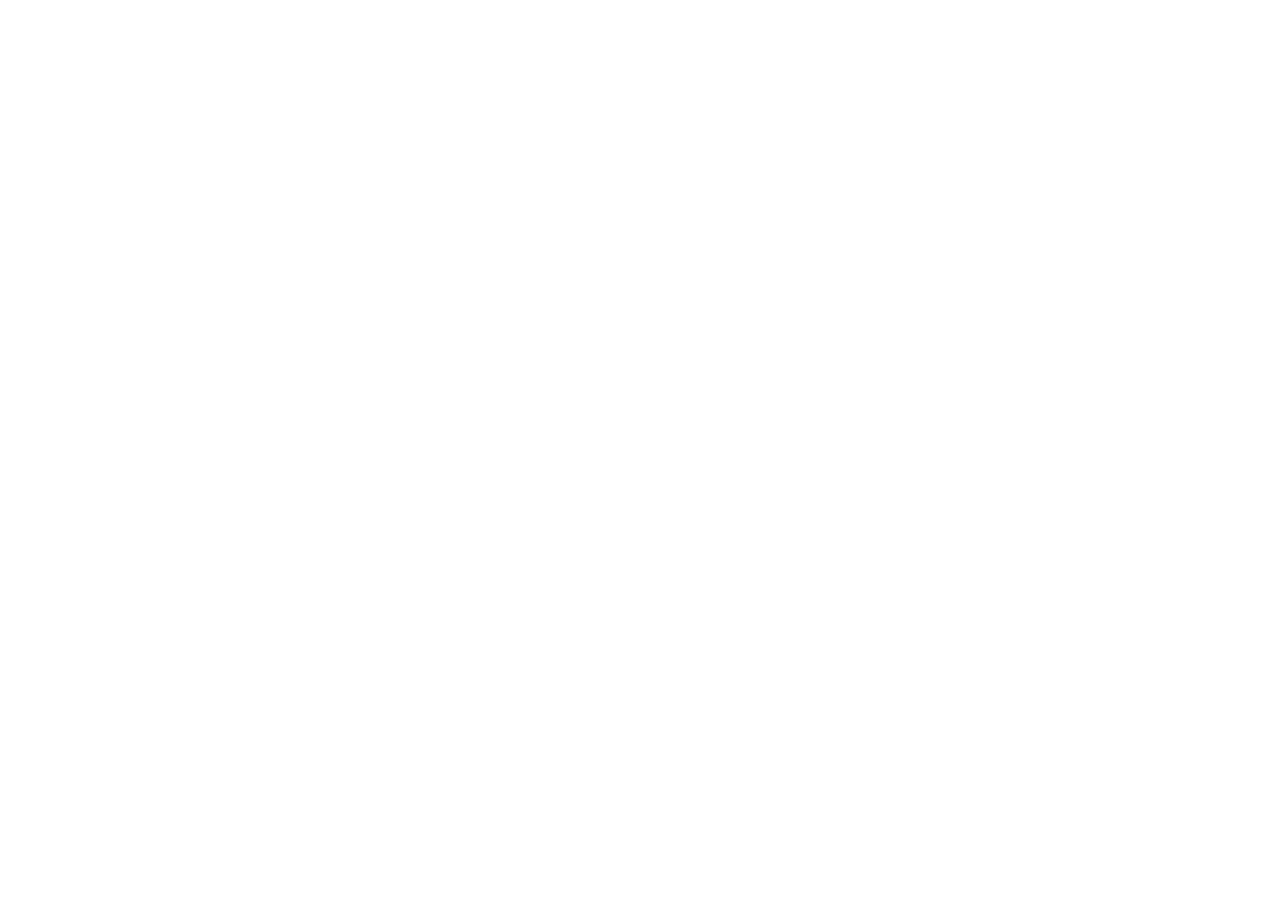
==== index.html @ 4fd86411 "Update index.html" ====
<!DOCTYPE html>
<head>
  <meta charset="pt-br">
  <title>Barbearia alura</title>
  <link rel="stylesheet"href="style.css">
  <style>
    p {
      "text-aling:center"
    }
</head>
<body>
    <img id="banner" src="banner.jpg">
    <div class="principal">
    <h1">Sobre alura</h1>

    <p style="">Localizada no coração da cidade a <strong>Barbearia Alura</strong> traz para o mercado o que há de melhor para o seu cabelo e barba. 

    Fundada em 2019, a Barbearia Alura já é destaque na cidade e conquista novos clientes a cada dia.</p>

    <p id="missao";><em>Nossa missão é: <strong>"Proporcionar auto-estima e qualidade de vida aos clientes"</strong>.</em></p>

    <p style="">Oferecemos profissionais experientes e antenados às mudanças no mundo da moda.

     O atendimento possui padrão de excelência e agilidade, garantindo qualidade e satisfação dos nossos clientes.</p>
    </div>
    <div cass="Benefícios">
    <h2>Benefícios</h2>

    <ul>
        <li class="itens">Atendimento aos clientes </li>
        <li class="itens">Espaço diferenciado</li>
        <li class="itens">Localização</li> 
        <li class="itens">Profissionais qualificados</li>
     </ul>
<img src="benefícios.jpg" class="imagemBenefícios">
    </div>
</body>
    
 

</html>
---- style.css ----
body{

}

#banner {

}
. principal {
background:#CCCCCC
}
h1{
text-aling:center
}
p {
      text-aling:center;
    }
#missao {
 "font-size: 2 px
}
em strong {
color:red;
}
.itens
{
 font-style: italic
   }
. Benefícios {
background:FFFFFF;
}
h2{
text-align:center;
}
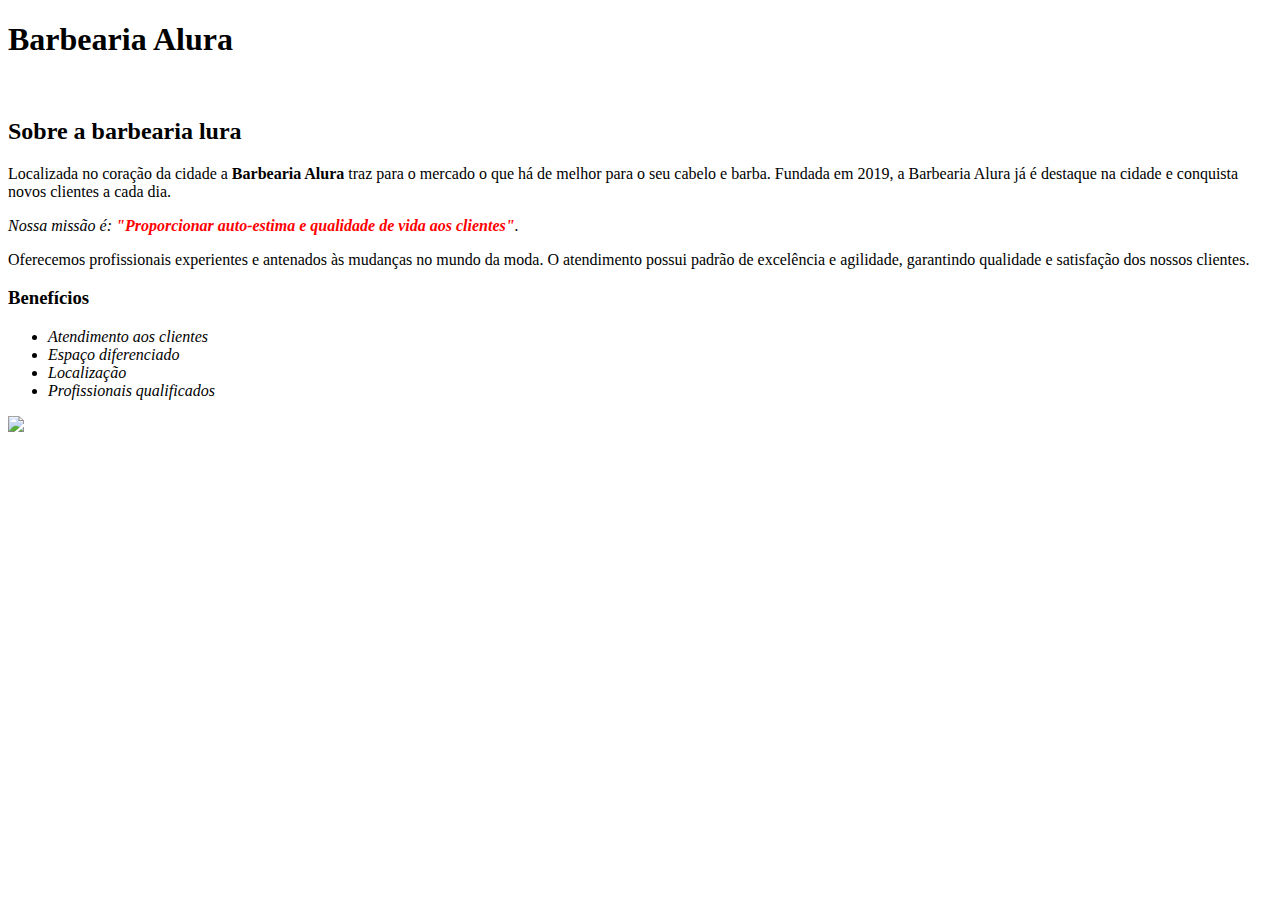
==== commit 5afc7779: "Update index.html" ====
--- a/index.html
+++ b/index.html
@@ -1,41 +1,37 @@
 <!DOCTYPE html>
+<html lang="pt-br">
 <head>
-  <meta charset="pt-br">
+  <meta charset="UTF-8">
   <title>Barbearia alura</title>
   <link rel="stylesheet"href="style.css">
-  <style>
-    p {
-      "text-aling:center"
-    }
-</head>
-<body>
-    <img id="banner" src="banner.jpg">
+ </head>
+   <body>
+  <header>
+    <h1 class="titulo-principal">Barbearia Alura</h1>
+    </header>
+    <img id="banner"https://images.app.goo.gl/rag47SuGybC3MK4X8">
     <div class="principal">
-    <h1">Sobre alura</h1>
+    <h2 cass="titulo-centralizado">Sobre a barbearia lura</h2>
 
-    <p style="">Localizada no coração da cidade a <strong>Barbearia Alura</strong> traz para o mercado o que há de melhor para o seu cabelo e barba. 
+    <p>Localizada no coração da cidade a <strong>Barbearia Alura</strong> traz para o mercado o que há de melhor para o seu cabelo e barba. 
 
     Fundada em 2019, a Barbearia Alura já é destaque na cidade e conquista novos clientes a cada dia.</p>
 
     <p id="missao";><em>Nossa missão é: <strong>"Proporcionar auto-estima e qualidade de vida aos clientes"</strong>.</em></p>
 
-    <p style="">Oferecemos profissionais experientes e antenados às mudanças no mundo da moda.
+    <p>Oferecemos profissionais experientes e antenados às mudanças no mundo da moda.
 
      O atendimento possui padrão de excelência e agilidade, garantindo qualidade e satisfação dos nossos clientes.</p>
     </div>
     <div cass="Benefícios">
-    <h2>Benefícios</h2>
-
+    <h3 class="titulo-centralizado">Benefícios</h3>
     <ul>
         <li class="itens">Atendimento aos clientes </li>
         <li class="itens">Espaço diferenciado</li>
         <li class="itens">Localização</li> 
         <li class="itens">Profissionais qualificados</li>
      </ul>
-<img src="benefícios.jpg" class="imagemBenefícios">
+<img src="https://images.app.goo.gl/RecegYPV4s2CHqFeA" class="imagemBenefícios">
     </div>
 </body>
-    
- 
-
 </html>
--- a/style.css
+++ b/style.css
@@ -3,12 +3,16 @@
 }
 
 #banner {
-
+https://images.app.goo.gl/rag47SuGybC3MK4X8
 }
 . principal {
 background:#CCCCCC
+ pading:30px;
+ .titulo-principal{
+  pading-left:20px;
+ }
 }
-h1{
+.titulo centralizado{
 text-aling:center
 }
 p {
@@ -26,7 +30,17 @@
    }
 . Benefícios {
 background:FFFFFF;
+ pading:20px;
 }
-h2{
+
+
+ display:inline-block;
+ vertical-align:top;
+ widty:20%;
+ margin-right:15%;
+ }
 text-align:center;
 }
+.imagembenefícios {
+width: 50%;
+} 
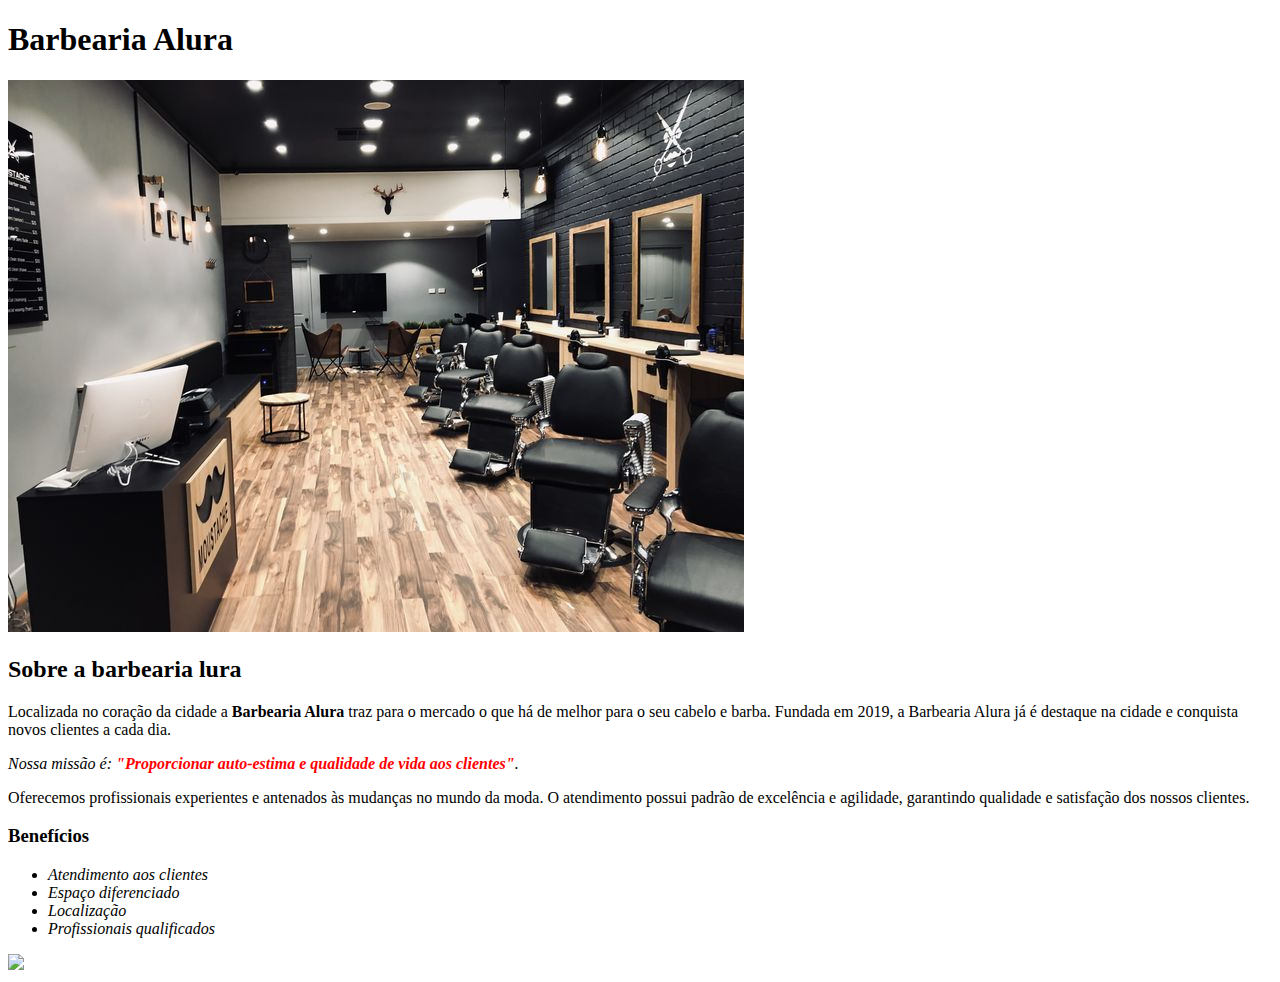
==== commit d49ed35d: "Update index.html" ====
--- a/index.html
+++ b/index.html
@@ -9,7 +9,7 @@
   <header>
     <h1 class="titulo-principal">Barbearia Alura</h1>
     </header>
-    <img id="banner"https://images.app.goo.gl/rag47SuGybC3MK4X8">
+    <img id=Barbershop src="Barbershop.jpg">
     <div class="principal">
     <h2 cass="titulo-centralizado">Sobre a barbearia lura</h2>
 
--- a/style.css
+++ b/style.css
@@ -3,10 +3,10 @@
 }
 
 #banner {
-https://images.app.goo.gl/rag47SuGybC3MK4X8
+ Width 100%
 }
 . principal {
-background:#CCCCCC
+background:#CCCCCC;
  pading:30px;
  .titulo-principal{
   pading-left:20px;
@@ -29,7 +29,7 @@
  font-style: italic
    }
 . Benefícios {
-background:FFFFFF;
+background:#FFFFFF;
  pading:20px;
 }
 
